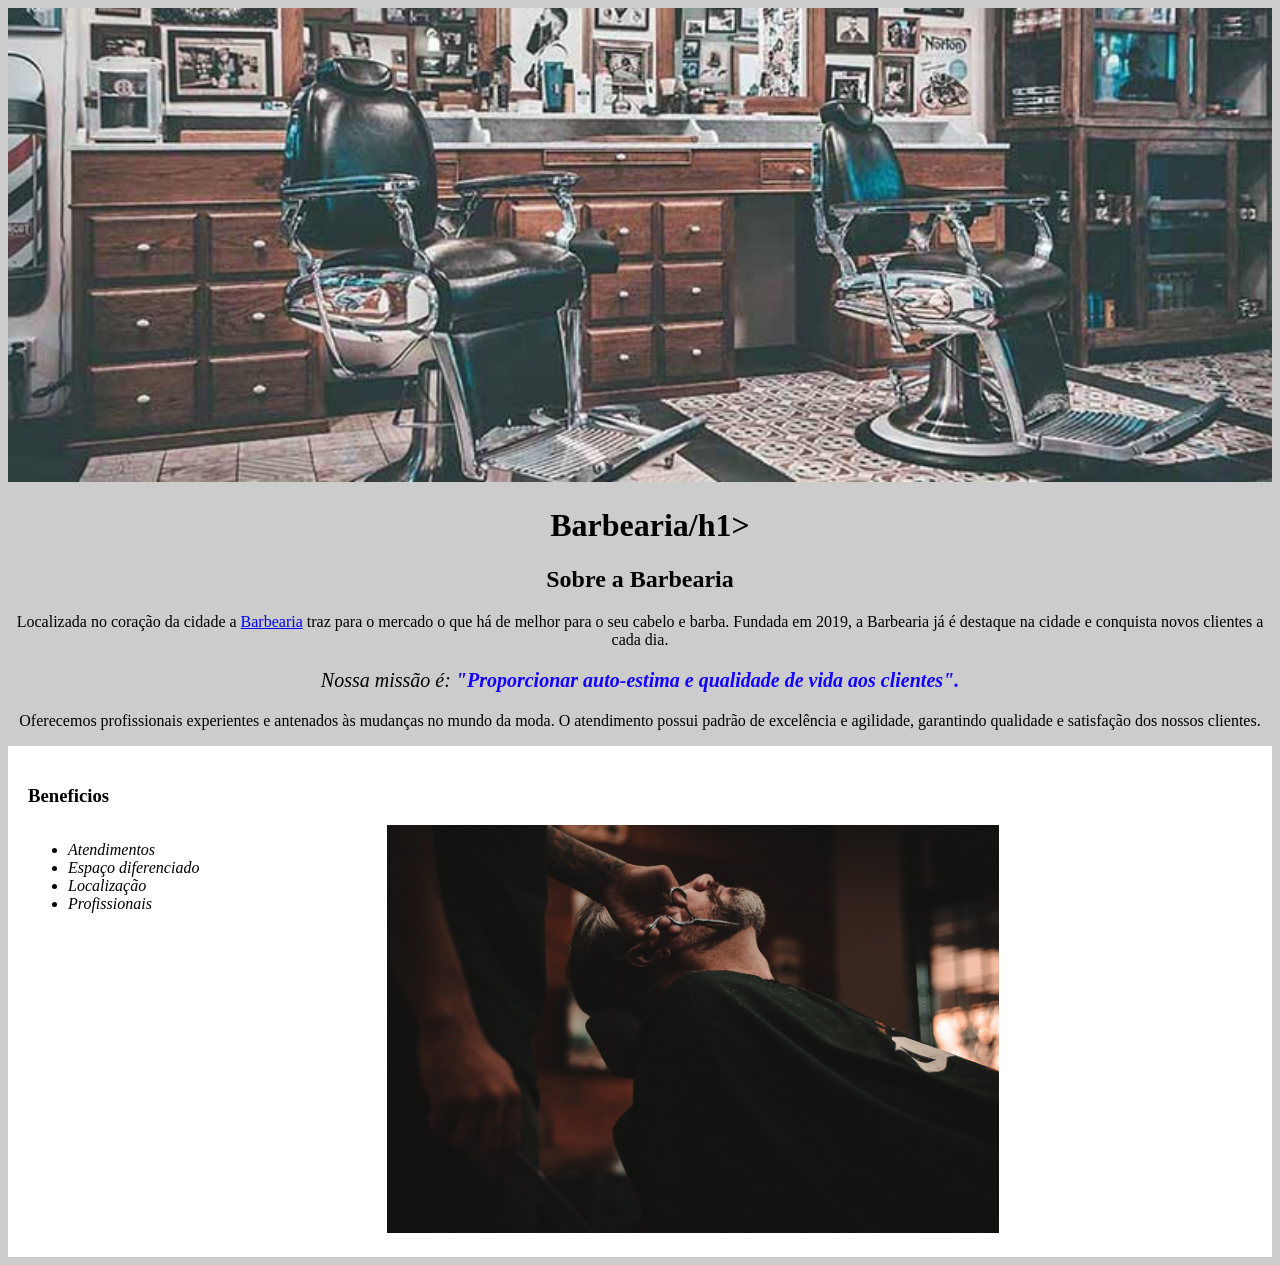
==== index.html @ 456551a6 "em teste" ====
<!DOCTYPE html>
<html lang="pt-BR">
<head>
    <meta charset="UTF-8">
    <title>Barbearia</title>
    <link rel="stylesheet" href="style.css">
</head>
<body>
   <img id="banner" src="img/banner.jpg">

   <header>
        <h1 class="titulo-principal">Barbearia/h1>
   </header>

   <div class="principal">
        <h2 class="centralizado">Sobre a Barbearia</h1>
   
   <p>Localizada no coração da cidade a <a href="https://sites.appbarber.com.br/barbeariabadwol-u8me">Barbearia</a> 
    traz para o mercado o que há de melhor para o seu cabelo e barba. Fundada em 2019, a Barbearia já é destaque na cidade
    e conquista novos clientes a cada dia.</p>

   <p id="missao"><em>Nossa missão é: <strong>"Proporcionar auto-estima e qualidade de vida aos clientes".</em></strong></p>

    <p>Oferecemos profissionais experientes e antenados às mudanças no mundo da moda. 
    O atendimento possui padrão de excelência e agilidade, garantindo qualidade e satisfação dos nossos clientes.</p>
    </div>
    <div class="beneficios">
        <h3>Beneficios</h2>

        <ul>
            <li class="itens">Atendimentos</li>
            <li class="itens">Espaço diferenciado</li>
            <li class="itens">Localização</li>
            <li class="itens">Profissionais</li>
        </ul>

        <img src="img/beneficios.jpg" class="imgbeneficios">
    </div>
</body>
</html>
---- style.css ----
body {
    background-color: #c0c0c0cc;
}

 principal{
    background: #cccccc;
    padding: 30px;
 }

 .itens{
    font-style: italic;
 }

 .beneficios{
    background: #FFFFFF;
    padding: 20px;
 }

 h2{
    text-align: center;
 }

ul{
    display: inline-block;
    vertical-align: top;
    width: 20;
    margin-right: 15%;
}

.imgbeneficios{
    width: 50%;
}

p{
    text-align: center;
}

em strong{
    color: #1100ff
}

#banner{
    width: 100%;
}

h1{
    text-align: center;
}

#missao{
    font-size: 20px;
}

.titulo-principal{
    padding-left: 20px;
}
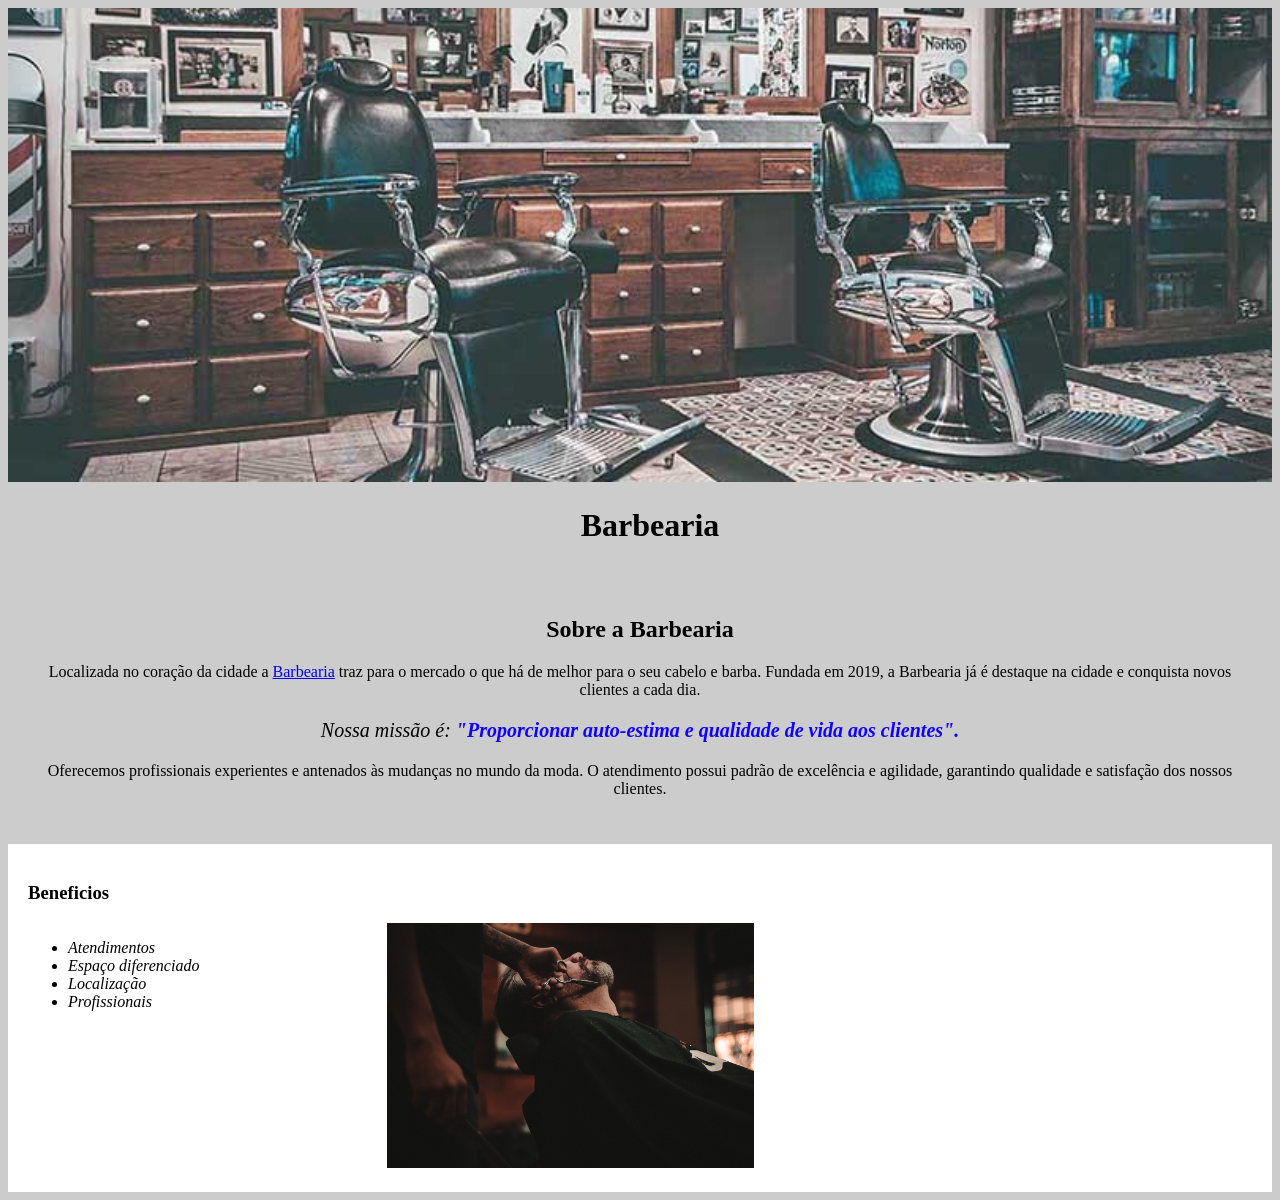
==== commit c13d834c: "OK" ====
--- a/index.html
+++ b/index.html
@@ -9,7 +9,7 @@
    <img id="banner" src="img/banner.jpg">
 
    <header>
-        <h1 class="titulo-principal">Barbearia/h1>
+        <h1 class="titulo-principal">Barbearia</h1>
    </header>
 
    <div class="principal">
@@ -25,7 +25,7 @@
     O atendimento possui padrão de excelência e agilidade, garantindo qualidade e satisfação dos nossos clientes.</p>
     </div>
     <div class="beneficios">
-        <h3>Beneficios</h2>
+        <h3 class="centralizado">Beneficios</h3>
 
         <ul>
             <li class="itens">Atendimentos</li>
--- a/style.css
+++ b/style.css
@@ -2,7 +2,7 @@
     background-color: #c0c0c0cc;
 }
 
- principal{
+ .principal{
     background: #cccccc;
     padding: 30px;
  }
@@ -28,7 +28,7 @@
 }
 
 .imgbeneficios{
-    width: 50%;
+    width: 30%;
 }
 
 p{
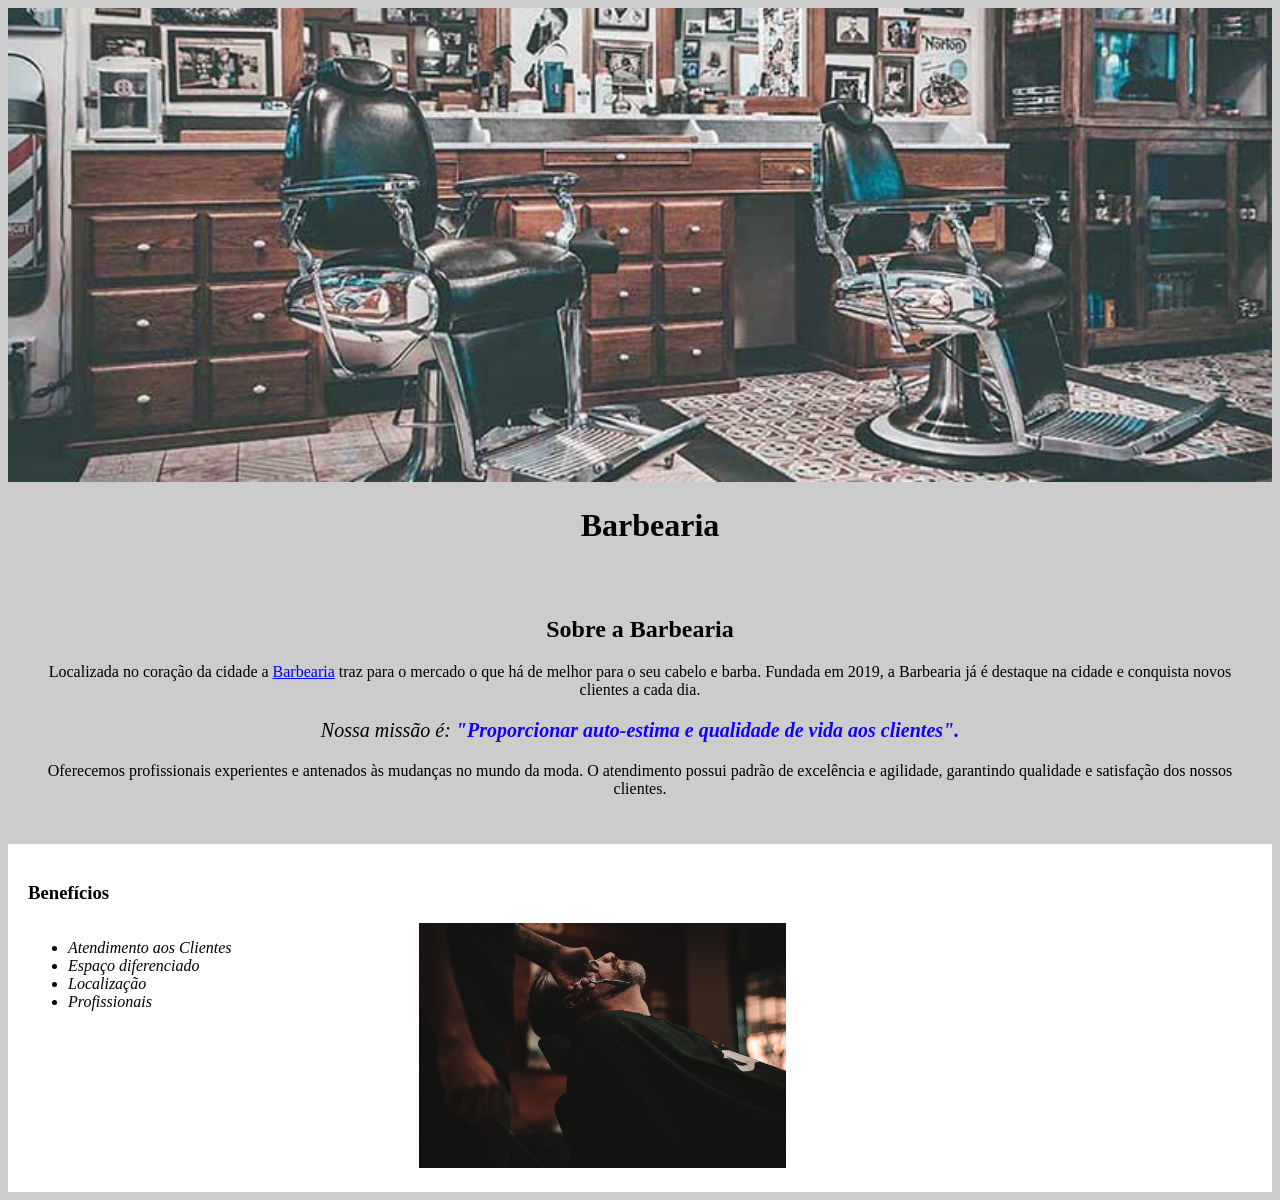
==== commit 616cb5ee: "OK" ====
--- a/index.html
+++ b/index.html
@@ -13,7 +13,7 @@
    </header>
 
    <div class="principal">
-        <h2 class="centralizado">Sobre a Barbearia</h1>
+        <h2 class="titulo-centralizado">Sobre a Barbearia</h1>
    
    <p>Localizada no coração da cidade a <a href="https://sites.appbarber.com.br/barbeariabadwol-u8me">Barbearia</a> 
     traz para o mercado o que há de melhor para o seu cabelo e barba. Fundada em 2019, a Barbearia já é destaque na cidade
@@ -25,10 +25,10 @@
     O atendimento possui padrão de excelência e agilidade, garantindo qualidade e satisfação dos nossos clientes.</p>
     </div>
     <div class="beneficios">
-        <h3 class="centralizado">Beneficios</h3>
+        <h3 class="titulo-centralizado">Benefícios</h3>
 
         <ul>
-            <li class="itens">Atendimentos</li>
+            <li class="itens">Atendimento aos Clientes</h3>
             <li class="itens">Espaço diferenciado</li>
             <li class="itens">Localização</li>
             <li class="itens">Profissionais</li>
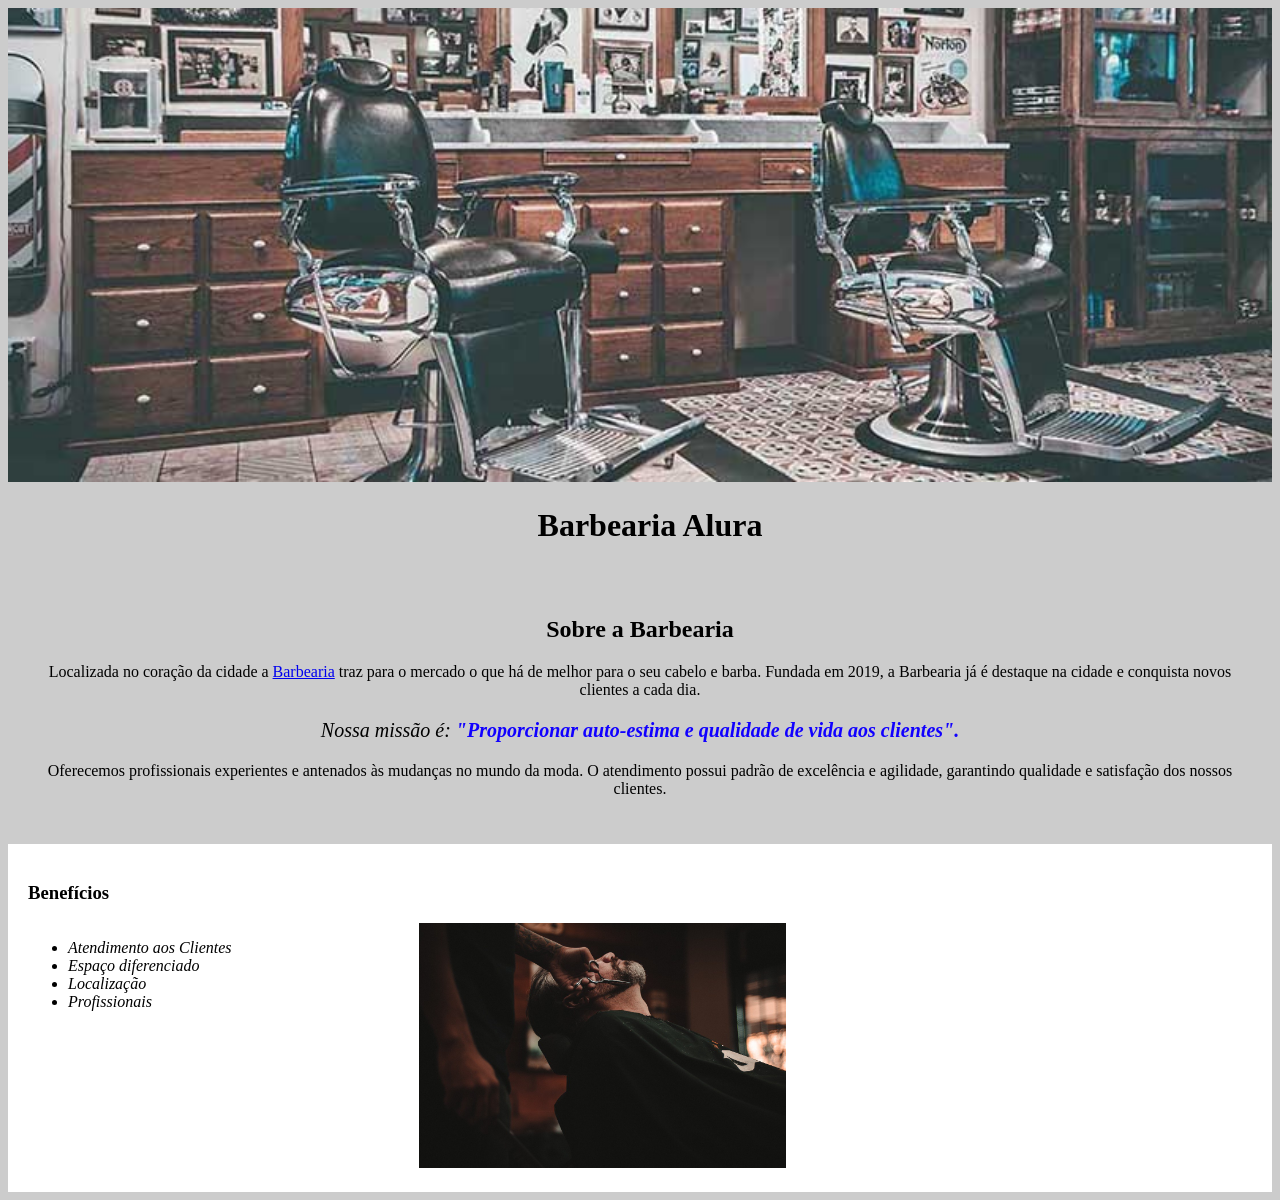
==== commit 03002c4b: "OK" ====
--- a/index.html
+++ b/index.html
@@ -9,7 +9,7 @@
    <img id="banner" src="img/banner.jpg">
 
    <header>
-        <h1 class="titulo-principal">Barbearia</h1>
+        <h1 class="titulo-principal">Barbearia Alura</h1>
    </header>
 
    <div class="principal">
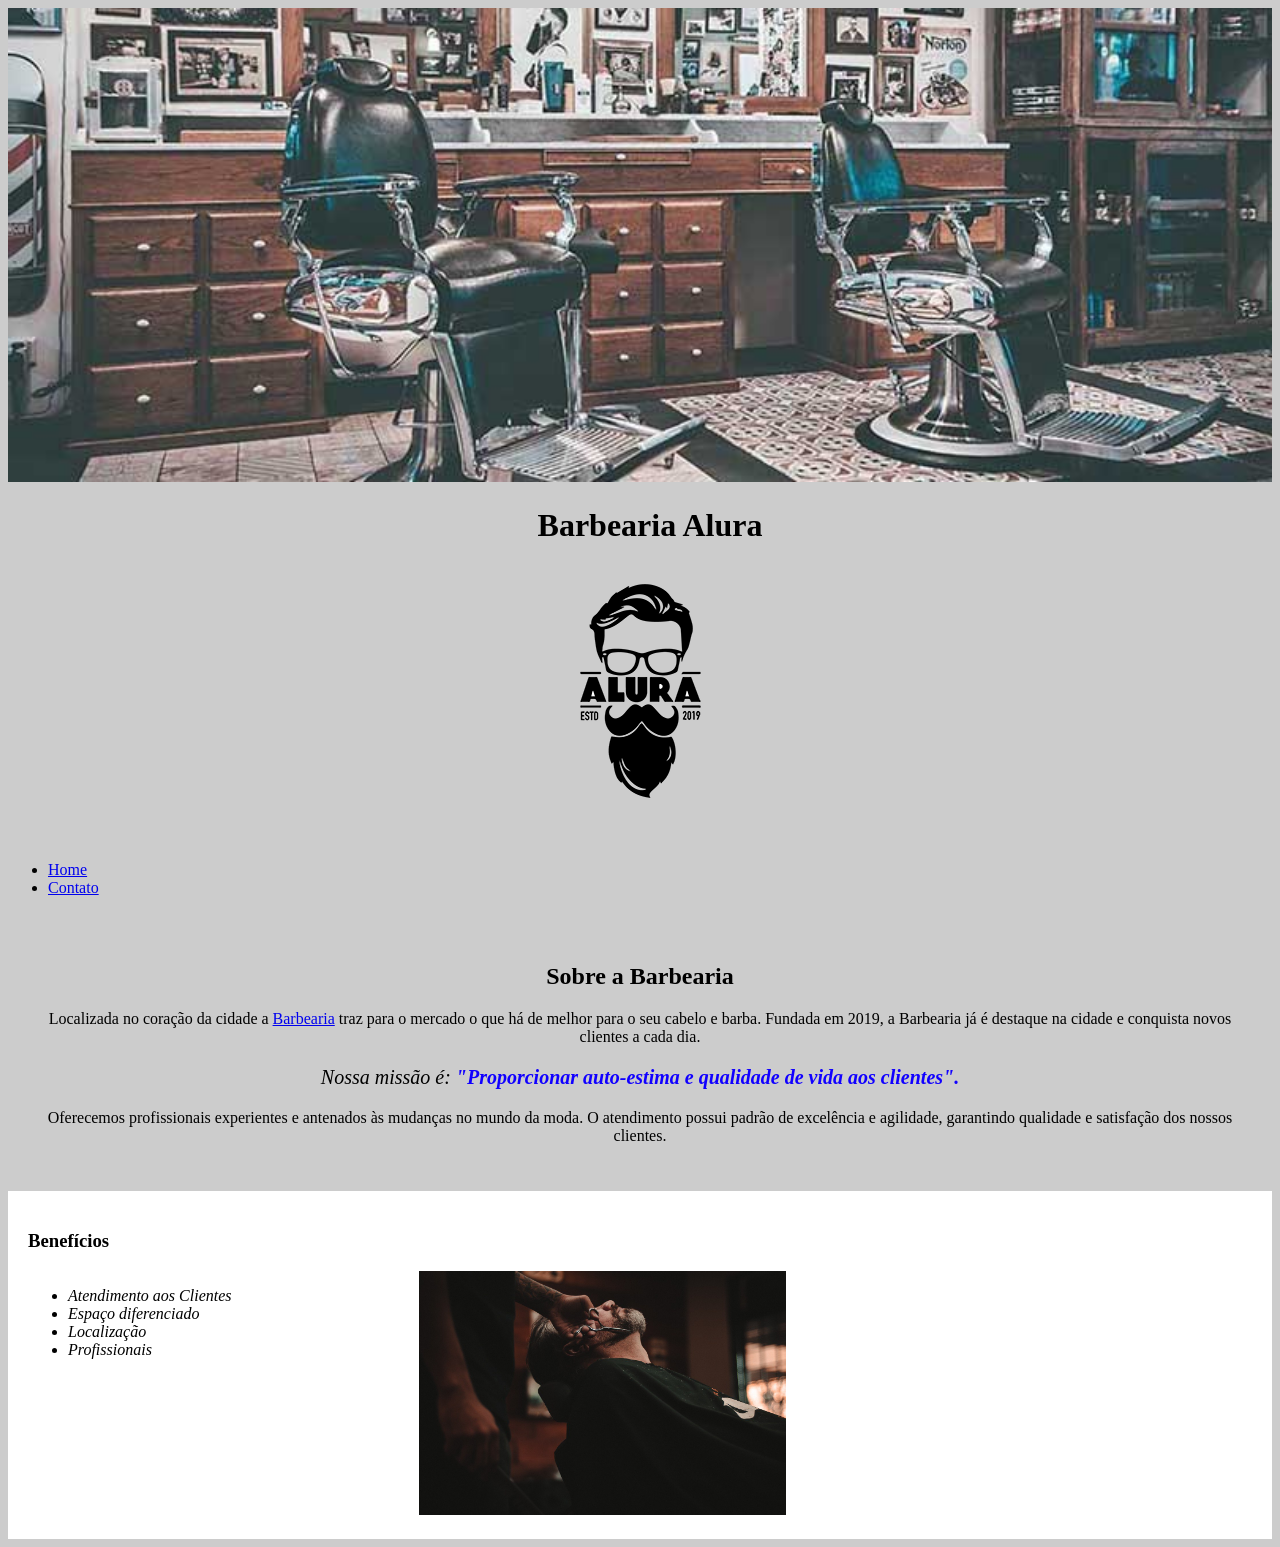
==== commit 4b4b8b86: "OK" ====
--- a/index.html
+++ b/index.html
@@ -10,6 +10,21 @@
 
    <header>
         <h1 class="titulo-principal">Barbearia Alura</h1>
+   </header>
+
+   <header>
+     <header> 
+        <div class="caixa">
+            <h1><img src="logo.png"></h1>
+
+            <nav>
+                <ul>
+                    <li><a href=" index.html "> Home </a></li>
+                    <li><a href=" contato.html "> Contato </a></li>
+                </ul>
+            </nav>
+        </div>
+    </header>
    </header>
 
    <div class="principal">
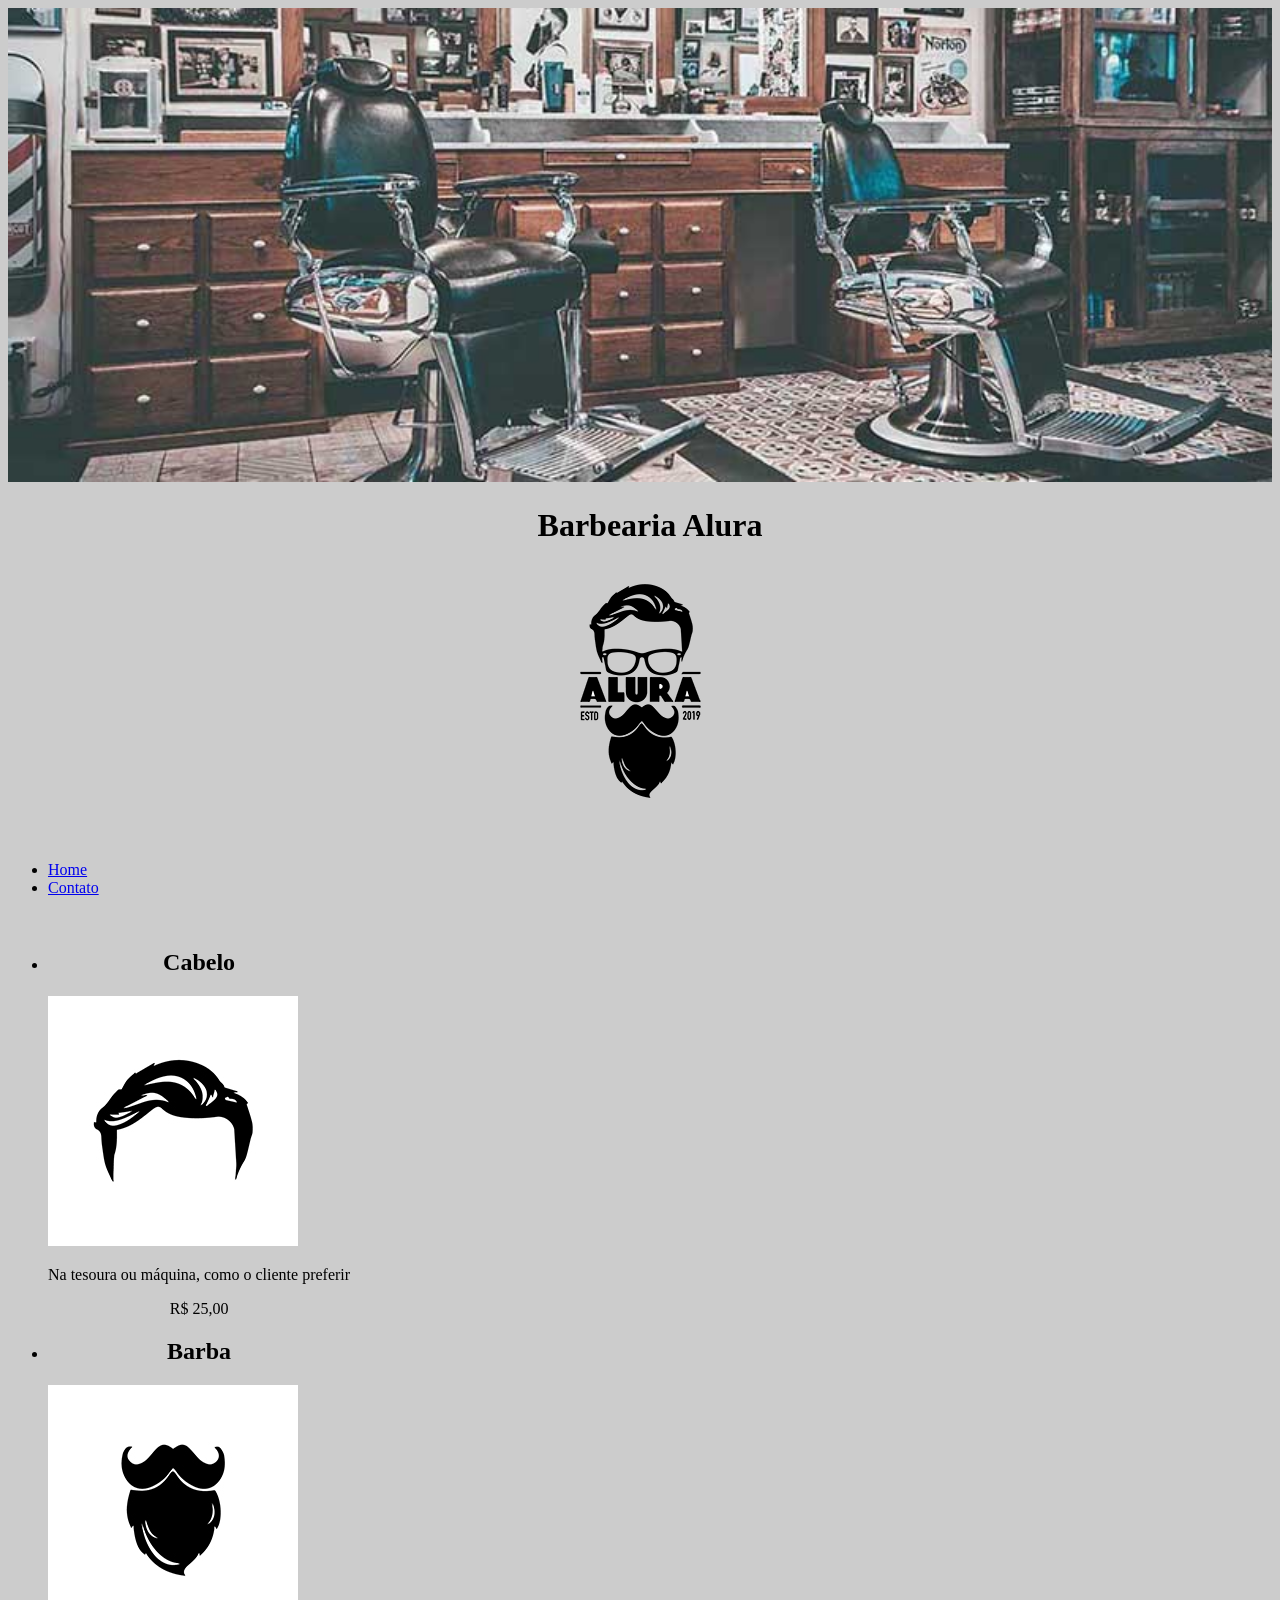
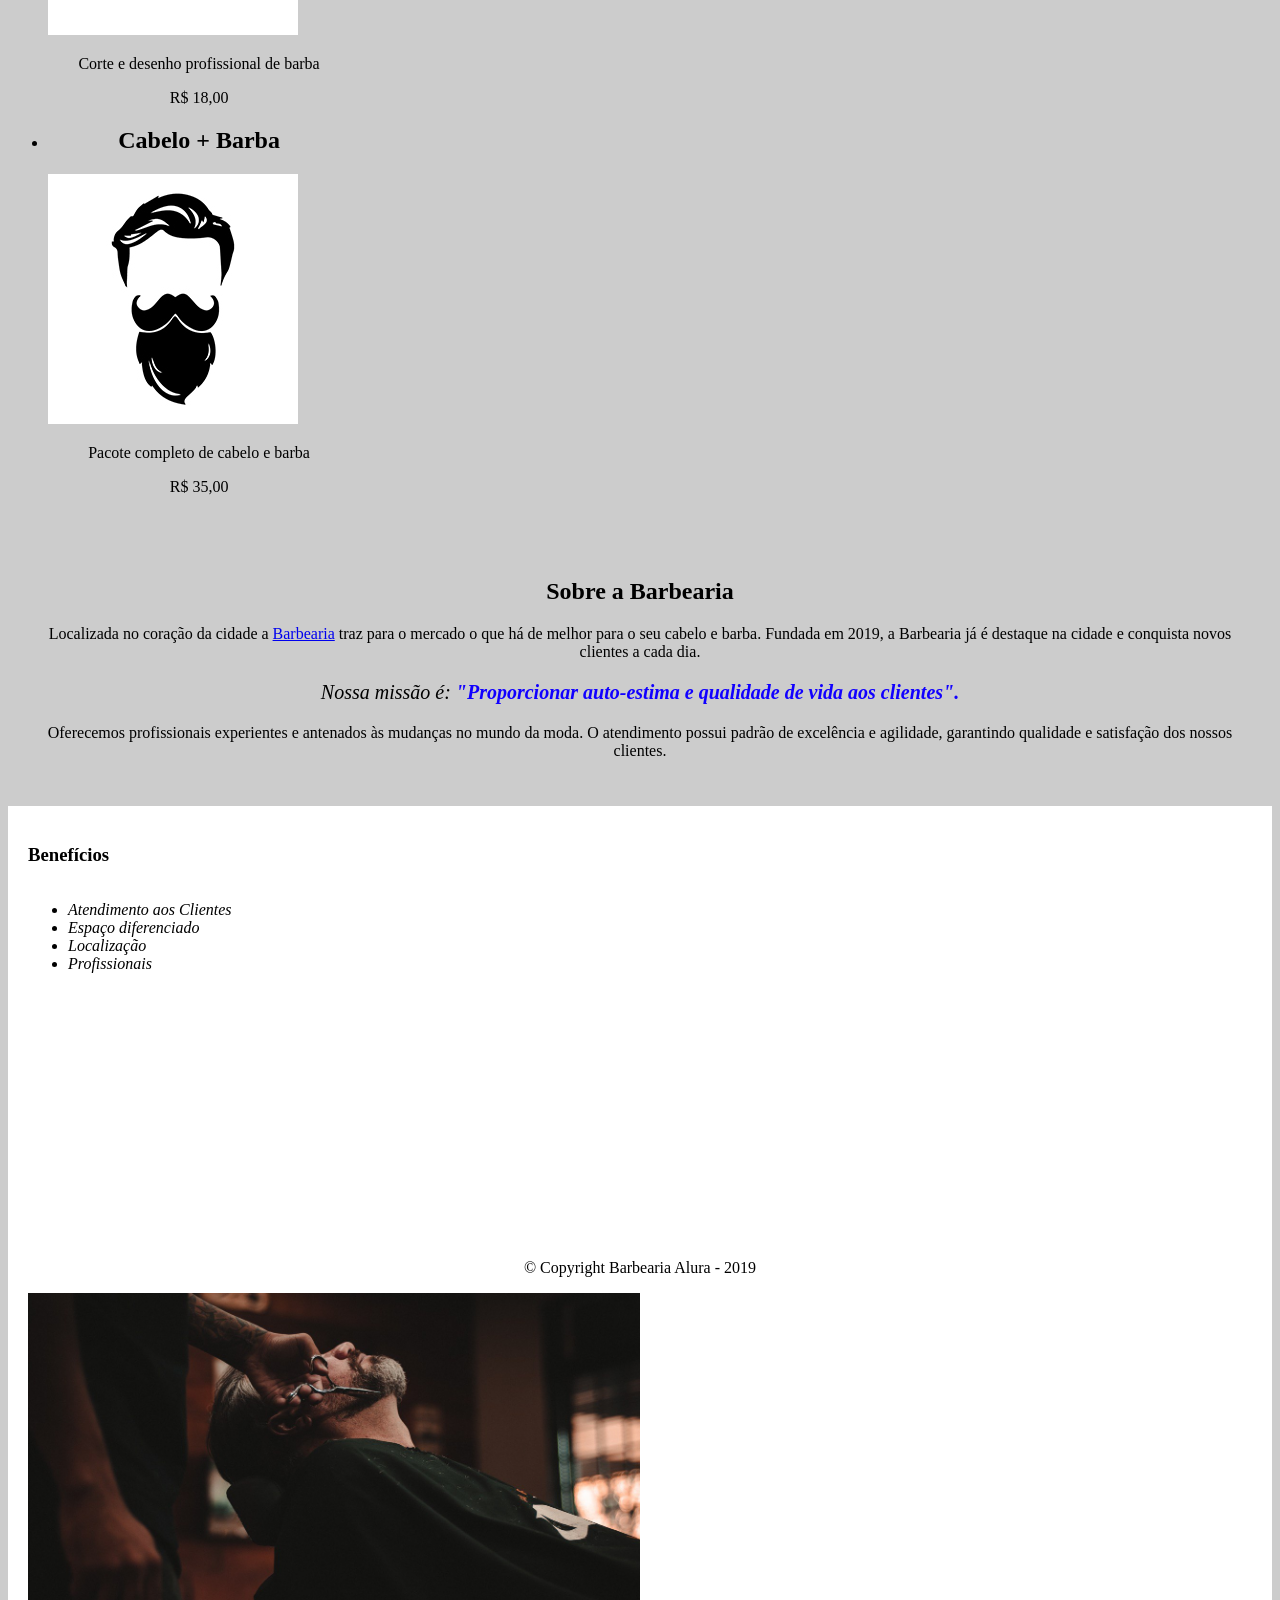
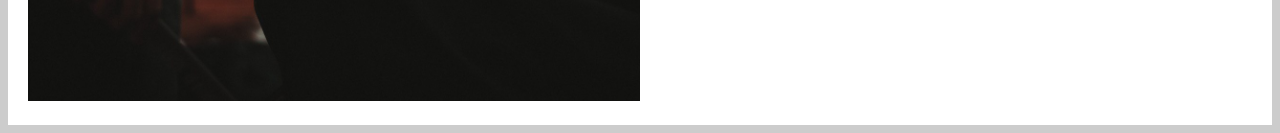
==== commit aba1d2d4: "OK" ====
--- a/index.html
+++ b/index.html
@@ -27,6 +27,30 @@
     </header>
    </header>
 
+   <main>
+        <ul class="produtos">
+            <li>
+                <h2>Cabelo</h2>
+                <img src="cabelo.jpg">
+                <p class="produto-descricao">Na tesoura ou máquina, como o cliente preferir</p>
+                <p class="produto-preco">R$ 25,00</p>
+            </li>
+
+            <li>
+                <h2>Barba</h2>
+                <img src="barba.jpg">
+                <p class="produto-descricao">Corte e desenho profissional de barba</p>
+                <p class="produto-preco">R$ 18,00</p>
+            </li>
+            <li>
+                <h2>Cabelo + Barba</h2>
+                <img src="cabelo+barba.jpg">
+                <p class="produto-descricao">Pacote completo de cabelo e barba</p>
+                <p class="produto-preco">R$ 35,00</p>
+            </li>
+        </ul>
+    </main>
+
    <div class="principal">
         <h2 class="titulo-centralizado">Sobre a Barbearia</h1>
    
@@ -49,6 +73,11 @@
             <li class="itens">Profissionais</li>
         </ul>
 
+         <footer>
+        <img src="logo-branco.png">
+        <p class="copyright">&copy; Copyright Barbearia Alura - 2019</p>
+    </footer>
+
         <img src="img/beneficios.jpg" class="imgbeneficios">
     </div>
 </body>
--- a/style.css
+++ b/style.css
@@ -28,7 +28,7 @@
 }
 
 .imgbeneficios{
-    width: 30%;
+    width: 50%;
 }
 
 p{
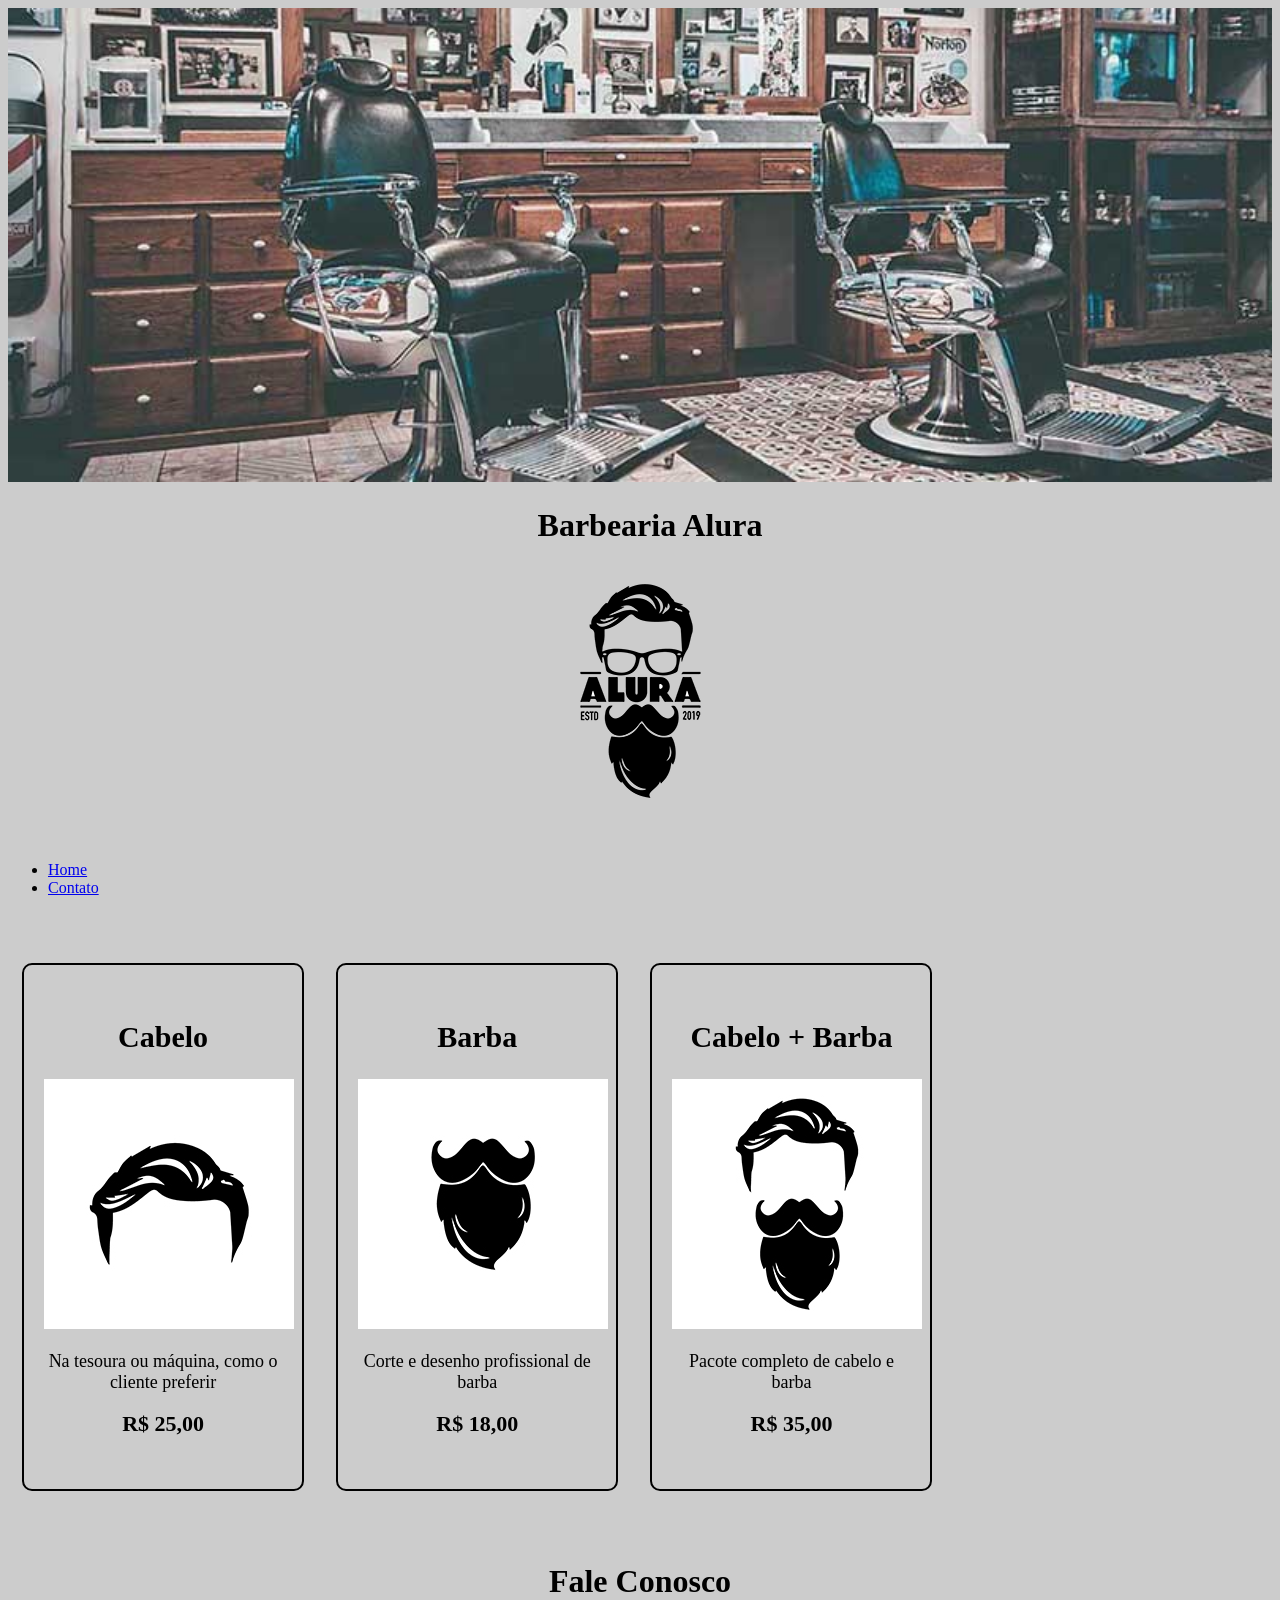
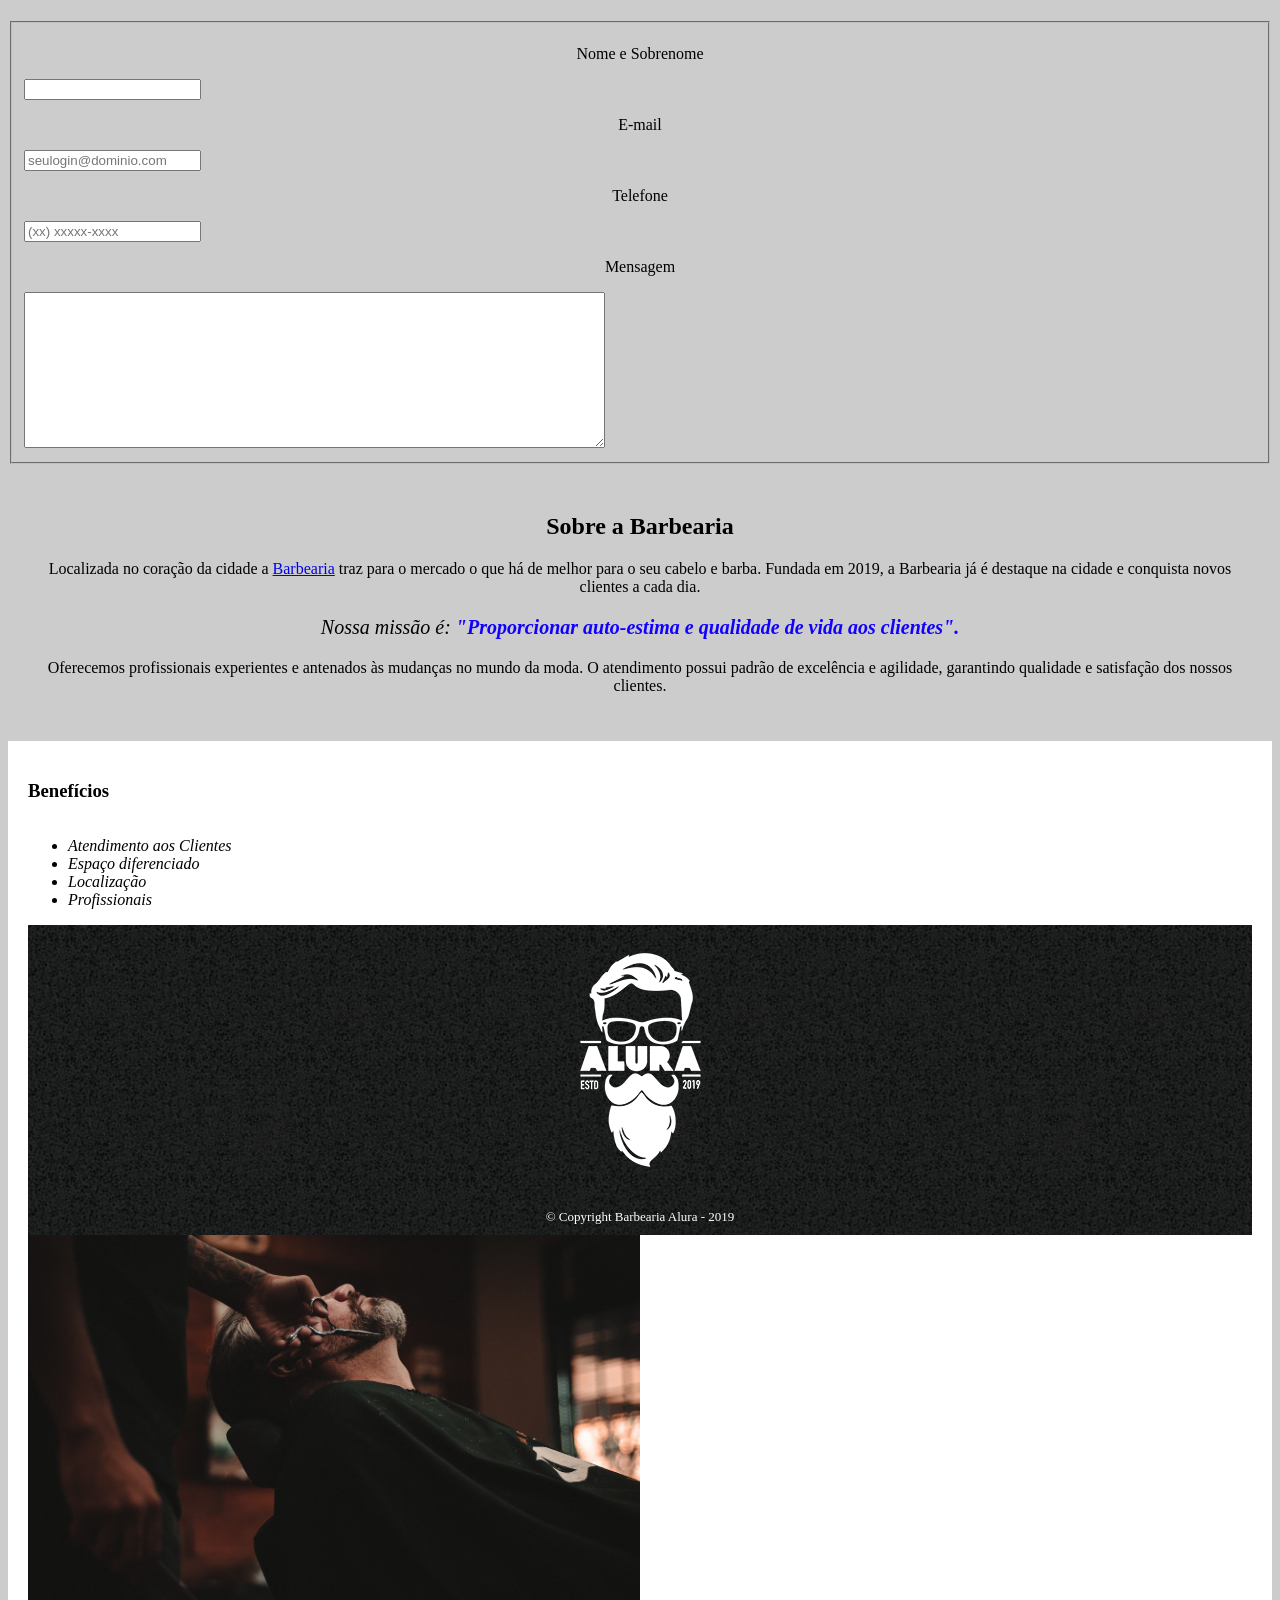
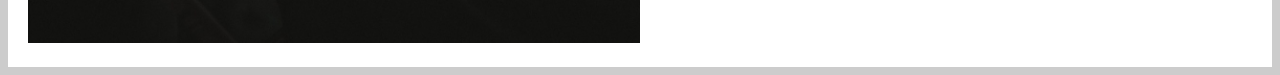
==== commit b7a4de38: "OK" ====
--- a/index.html
+++ b/index.html
@@ -51,6 +51,26 @@
         </ul>
     </main>
 
+      <main>
+        <form>
+            <h1> Fale Conosco </h1>
+            <fieldset>
+                <p> Nome e Sobrenome </p>
+                <input type="text" class="input-texto" required>
+
+                <p> E-mail </p>
+                <input type="email" class="input-texto" required placeholder="seulogin@dominio.com">
+
+                <p> Telefone </p>
+                <input type="tel" class="input-texto" required placeholder="(xx) xxxxx-xxxx">
+
+                <p> Mensagem </p>
+                <textarea cols="70" rows="10" required></textarea>
+            </fieldset>
+        </form>
+    </main>
+
+
    <div class="principal">
         <h2 class="titulo-centralizado">Sobre a Barbearia</h1>
    
--- a/style.css
+++ b/style.css
@@ -55,3 +55,60 @@
     padding-left: 20px;
 }
 
+.produtos {
+width: 940px;
+margin: 0 auto;
+padding: 50px 0;
+}
+
+.produtos li {
+display: inline-block;
+text-align: center;
+width: 30%;
+vertical-align: top;
+margin: 0 1.5%;
+padding: 30px 20px;
+box-sizing: border-box;
+border: 2px solid #000000;
+border-radius: 10px;
+}
+
+.produtos li:hover {
+border-color: #0aa893;
+}
+
+.produtos li:active {
+border-color: #088C19;
+}
+
+.produtos li:hover h2 {
+font-size: 34px;
+}
+
+.produtos h2 {
+font-size: 30px;
+font-weight: bold;
+}
+
+.produto-descricao {
+font-size: 18px;
+}
+
+.produto-preco {
+font-size: 22px;
+font-weight: bold;
+margin-top: 10px;
+}
+
+
+footer {
+text-align: center;
+background: url("bg.jpg");
+padding: 10px 0;
+}
+
+.copyright {
+color: #FFFFFF;
+font-size: 13px;
+margin: 20px 0 0;
+}
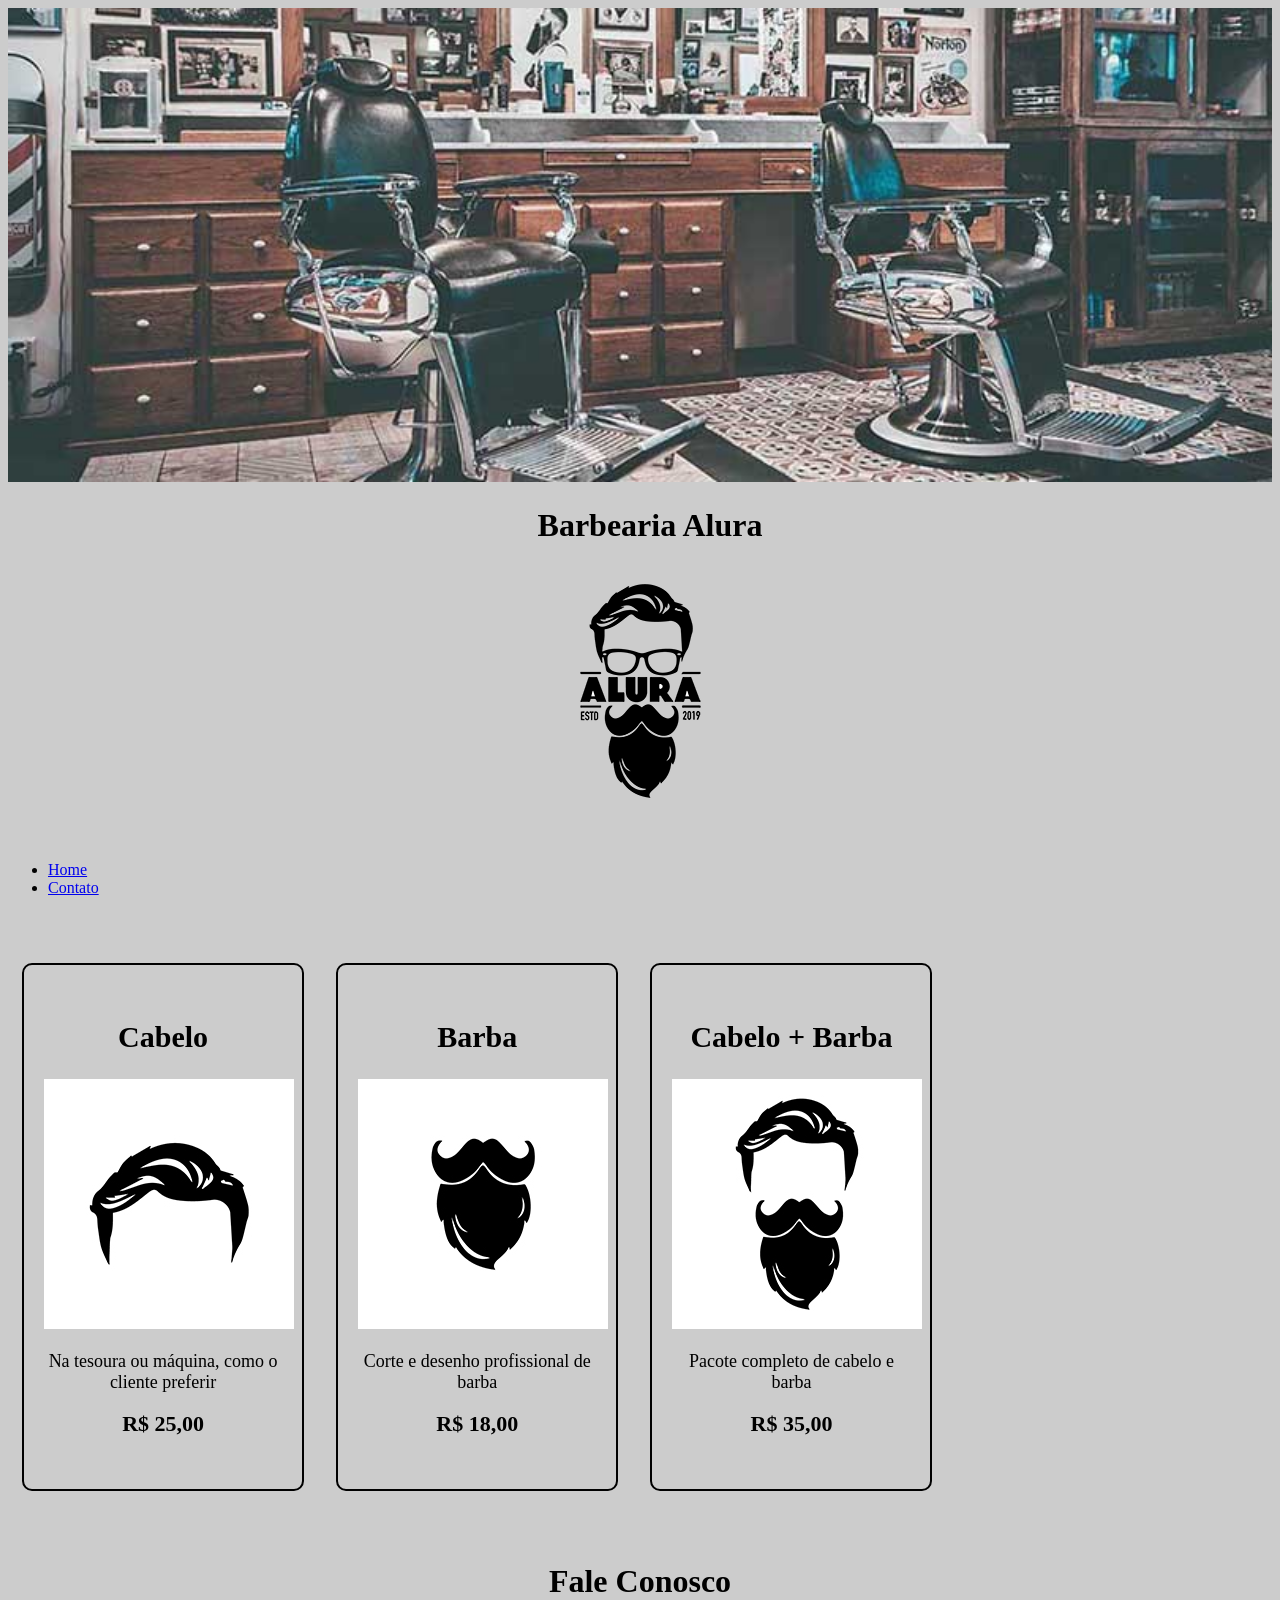
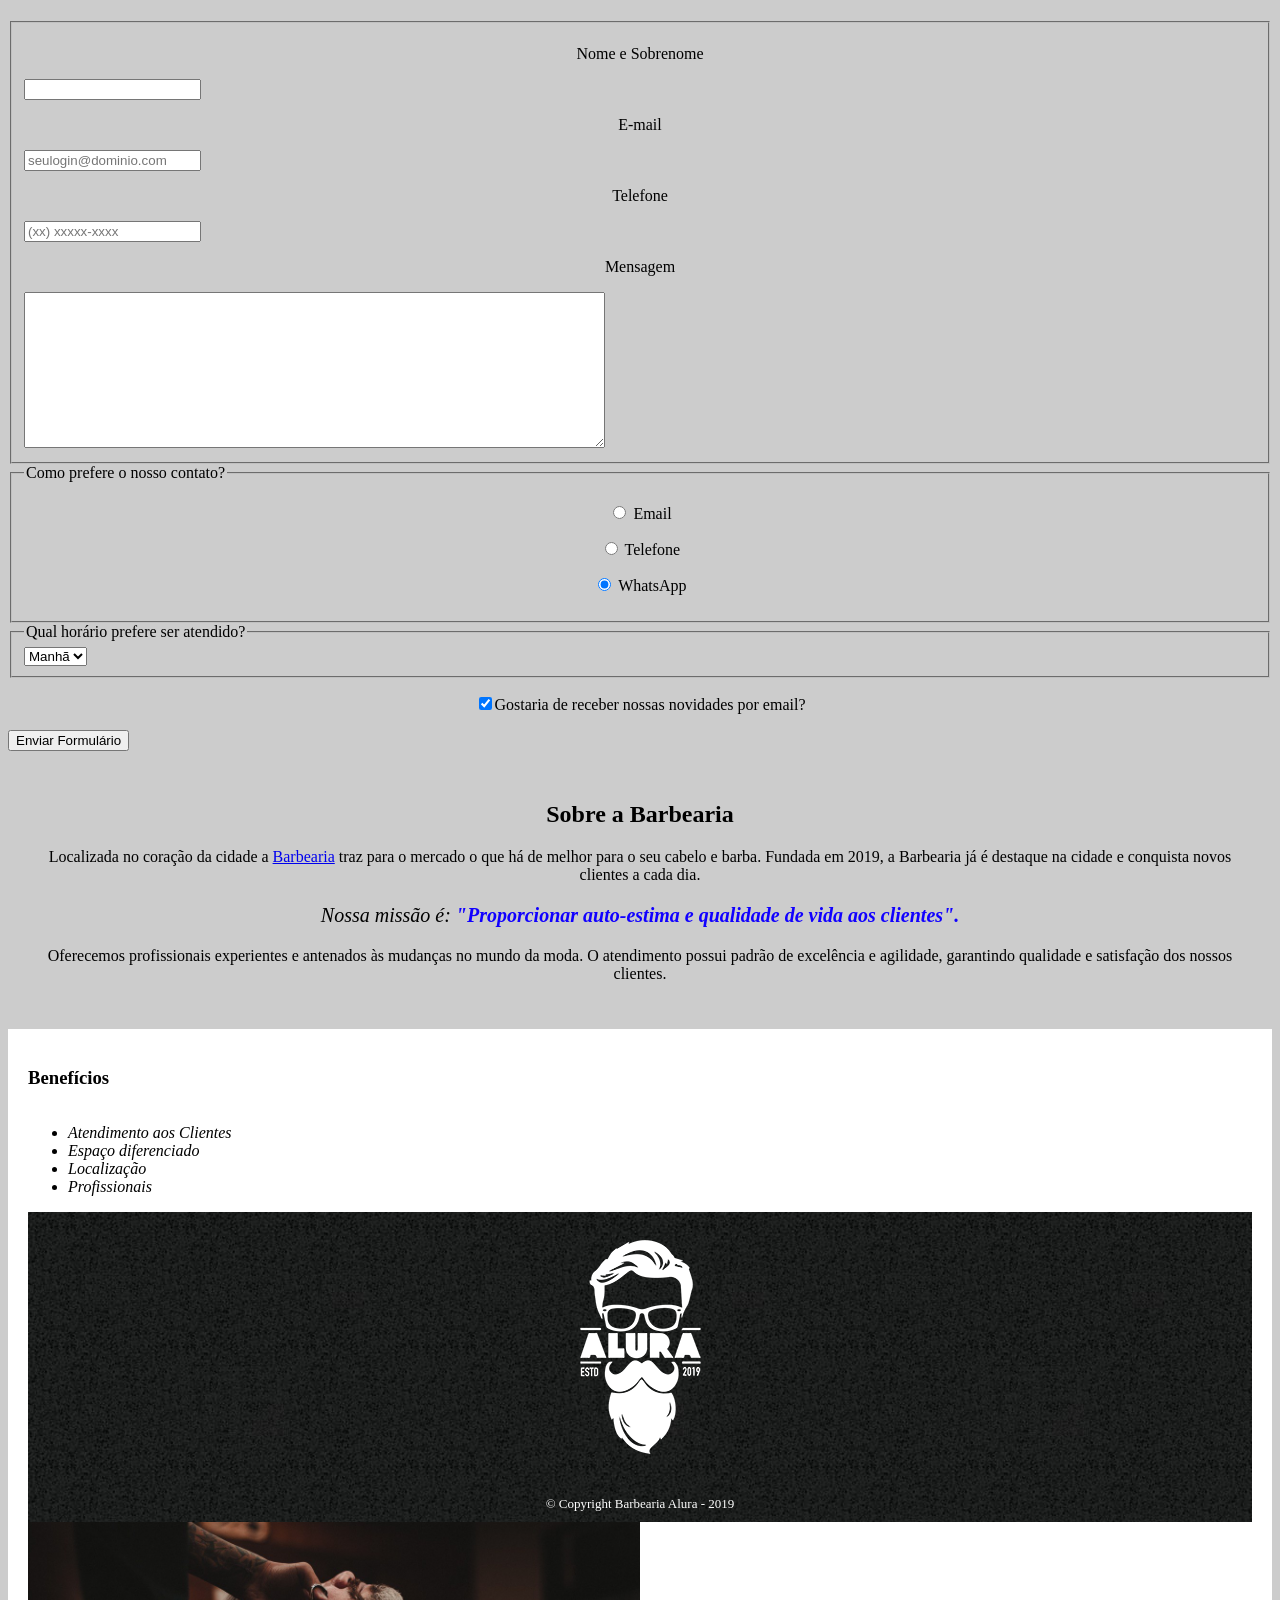
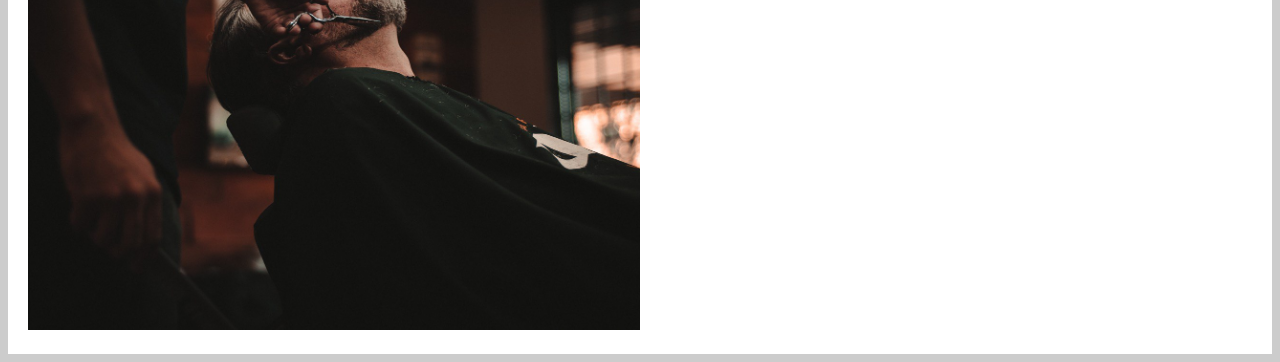
==== commit b065ee85: "OK" ====
--- a/index.html
+++ b/index.html
@@ -54,21 +54,43 @@
       <main>
         <form>
             <h1> Fale Conosco </h1>
+                <fieldset>
+                    <p> Nome e Sobrenome </p>
+                    <input type="text" class="input-texto" required>
+
+                    <p> E-mail </p>
+                    <input type="email" class="input-texto" required placeholder="seulogin@dominio.com">
+
+                    <p> Telefone </p>
+                    <input type="tel" class="input-texto" required placeholder="(xx) xxxxx-xxxx">
+
+                    <p> Mensagem </p>
+                    <textarea cols="70" rows="10" required></textarea>
+                </fieldset>
+
             <fieldset>
-                <p> Nome e Sobrenome </p>
-                <input type="text" class="input-texto" required>
+                <legend>Como prefere o nosso contato?</legend>
+                <p><input type="radio" name="contato" value="email"> Email</p>
+                <p><input type="radio" name="contato" value="telefone"> Telefone</p>
+                <p><input type="radio" name="contato" value="whatsapp" checked> WhatsApp</p>
+            </fieldset>
 
-                <p> E-mail </p>
-                <input type="email" class="input-texto" required placeholder="seulogin@dominio.com">
+            <fieldset>
+                <legend>Qual horário prefere ser atendido?</legend>
+                <select>
+                    <option>Manhã</option>
+                    <option>Tarde</option>
+                    <option>Noite</option>
+                </select>
+            </fieldset>
 
-                <p> Telefone </p>
-                <input type="tel" class="input-texto" required placeholder="(xx) xxxxx-xxxx">
+            <p>
+            <input type="checkbox" checked>Gostaria de receber nossas novidades por email?
+            </p>
 
-                <p> Mensagem </p>
-                <textarea cols="70" rows="10" required></textarea>
-            </fieldset>
-        </form>
-    </main>
+            <button class="enviar"> Enviar Formulário </button>
+         </form>
+        </main>
 
 
    <div class="principal">
